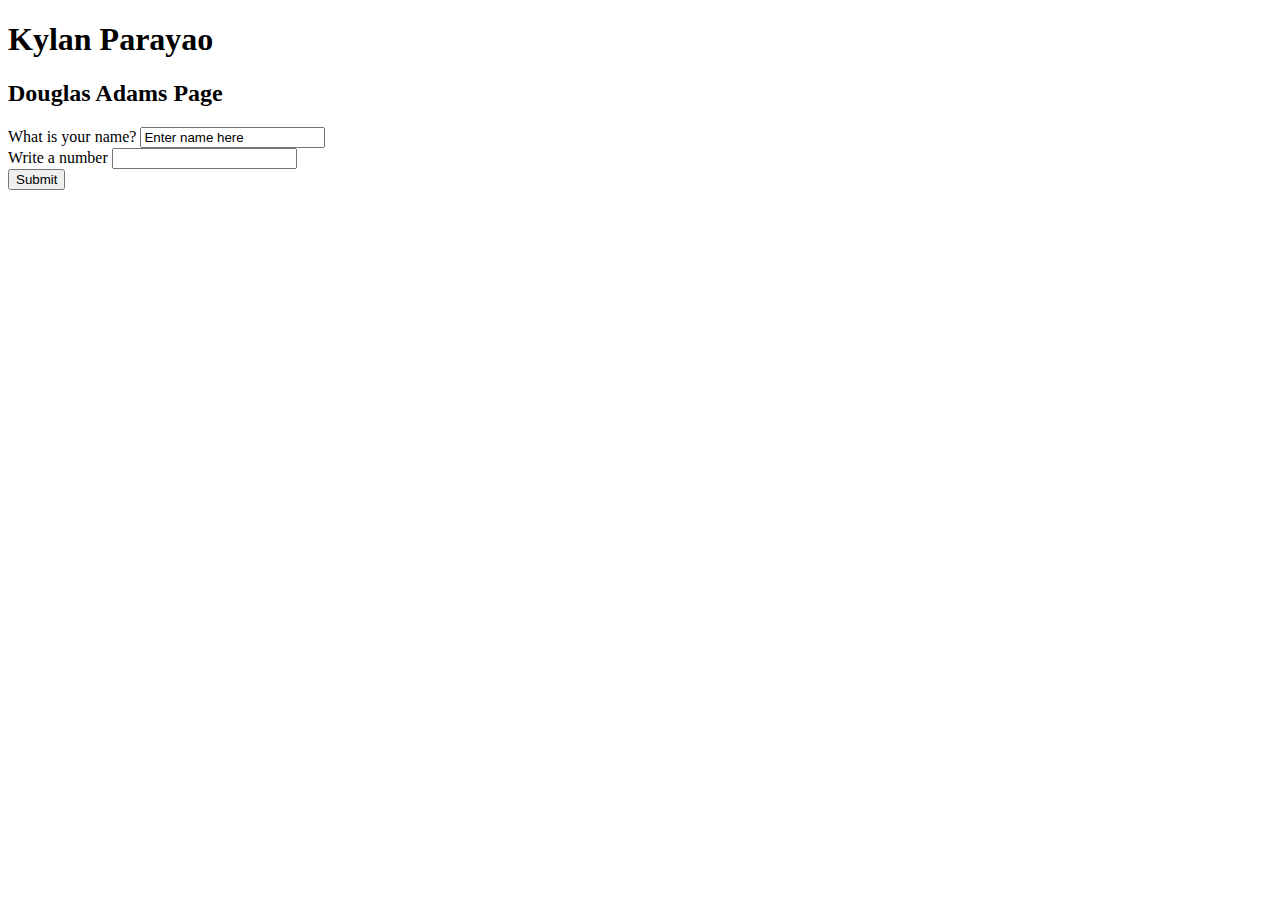
==== Project1-Folder/nameAndNumber.html @ a7af8c37 "Rename nameAndNumber.html to Project1-Folder/nameAndNumber.html" ====
<!DOCTYPE html>
<html>
<h1>Kylan Parayao</h1>
<h2>Douglas Adams Page</h2>
  <head lang="en">
    <link rel="stylesheet" href="object.css">
  <meta charset="UTF-8">
  <body id="bod">
      What is your name? <input type="text" id="user_name" value = "Enter name here"/><br>
      Write a number <input type="number" id="initial_number" value="user_number"/><br>
      <button id="submit">Submit</button>

      <script type="text/javascript">
          document.getElementById('submit').onclick = function (){
            var num = document.getElementById("initial_number").value;
            createNewBox(num)
          };

          function createNewBox(x) {
              var div = document.createElement("div");
              var newParagraph = document.createElement("p");
              var newMessage = "Your favorite number saw the secret of the universe and now it is: " + (x * 42);
              var nodeToPaint = document.createTextNode(newMessage);
              newParagraph.appendChild(nodeToPaint);
              div.appendChild(newParagraph);
              div.setAttribute("id", x);
              var element = document.getElementById("bod");
              element.appendChild(div);
              createLink(x);
          }
          function createLink(wordInTheLink) {
            var homeLink = document.createElement('a');
            var personsName = document.getElementById("user_name").value;

            var l = personsName + ", click here to go back to the main page";
            var linkText = document.createTextNode(l);
            homeLink.appendChild(linkText);

            homeLink.href = "index.html";
            document.body.appendChild(homeLink);
          }

      </script>
  </body>
</html>
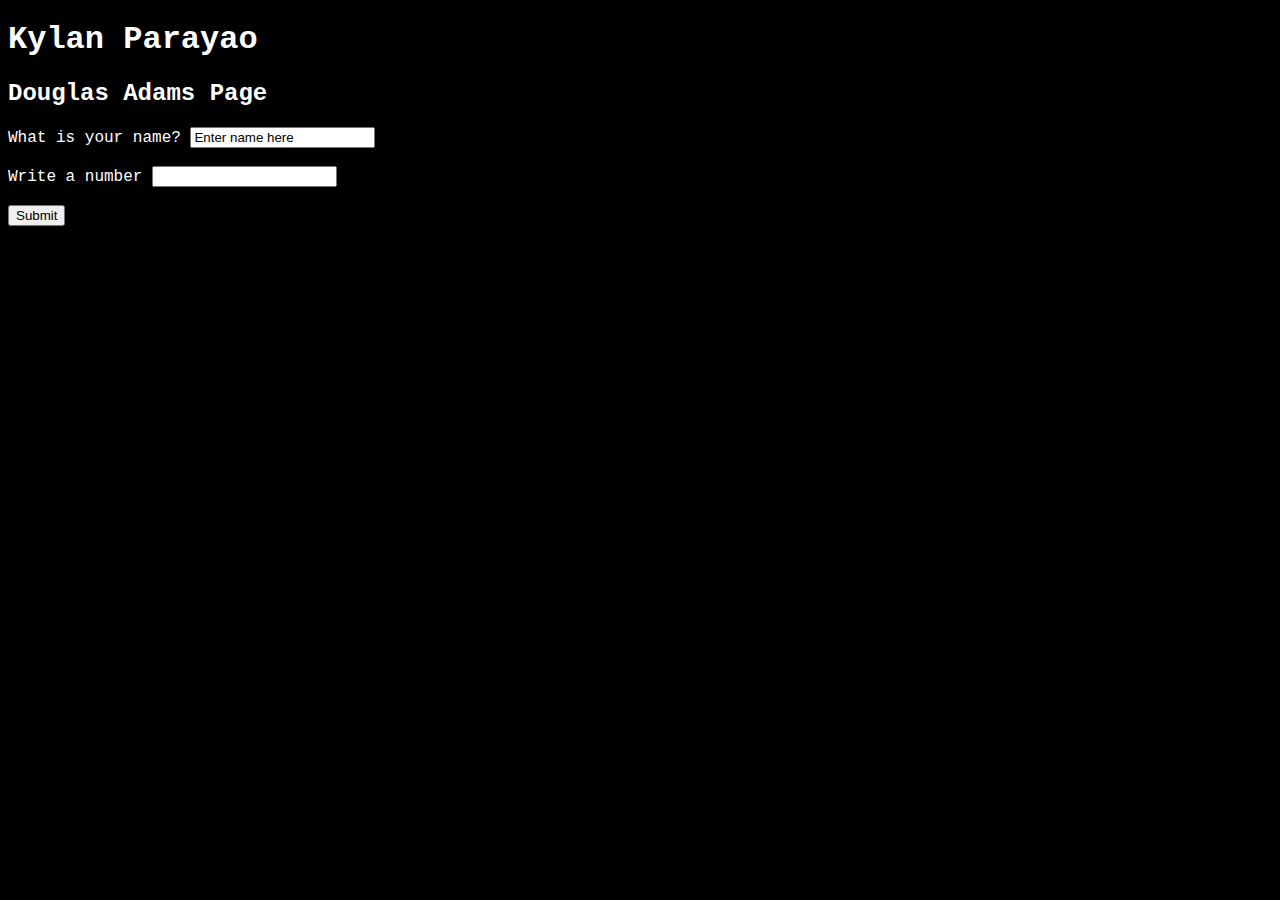
==== commit 790422d3: "Added some spacing" ====
--- a/Project1-Folder/nameAndNumber.html
+++ b/Project1-Folder/nameAndNumber.html
@@ -6,9 +6,9 @@
     <link rel="stylesheet" href="object.css">
   <meta charset="UTF-8">
   <body id="bod">
-      What is your name? <input type="text" id="user_name" value = "Enter name here"/><br>
-      Write a number <input type="number" id="initial_number" value="user_number"/><br>
-      <button id="submit">Submit</button>
+      What is your name? <input type="text" id="user_name" value = "Enter name here"/><br><br>
+      Write a number <input type="number" id="initial_number" value="user_number"/><br><br>
+      <button id="submit">Submit</button><br><br>
 
       <script type="text/javascript">
           document.getElementById('submit').onclick = function (){
--- a/Project1-Folder/object.css
+++ b/Project1-Folder/object.css
@@ -0,0 +1,75 @@
+.navbar {
+  overflow: hidden;
+  background-color: #333;
+  font-family: Courier;
+}
+
+.navbar a {
+  float: left;
+  font-size: 16px;
+  color: white;
+  text-align: center;
+  padding: 14px 16px;
+  text-decoration: none;
+}
+
+.dropdown {
+  float: left;
+  overflow: hidden;
+}
+
+.dropdown .dropbtn {
+  font-size: 16px;
+  border: none;
+  outline: none;
+  color: white;
+  padding: 14px 16px;
+  background-color: inherit;
+  font-family: inherit;
+  margin: 0;
+}
+
+.navbar a:hover, .dropdown:hover .dropbtn {
+  background-color: red;
+}
+
+.dropdown-content {
+  display: none;
+  position: absolute;
+  background-color: #f9f9f9;
+  min-width: 160px;
+  box-shadow: 0px 8px 16px 0px rgba(0,0,0,0.2);
+  z-index: 1;
+}
+
+.dropdown-content a {
+  float: none;
+  color: black;
+  padding: 12px 16px;
+  text-decoration: none;
+  display: block;
+  text-align: left;
+}
+
+.dropdown-content a:hover {
+  background-color: #ddd;
+}
+
+.dropdown:hover .dropdown-content {
+  display: block;
+}
+
+div {
+  border: double;
+  color: red;
+}
+
+a:hover {
+  color: blue;
+}
+
+body {
+  background-color: black;
+  color: white;
+  font-family: Courier;
+}
